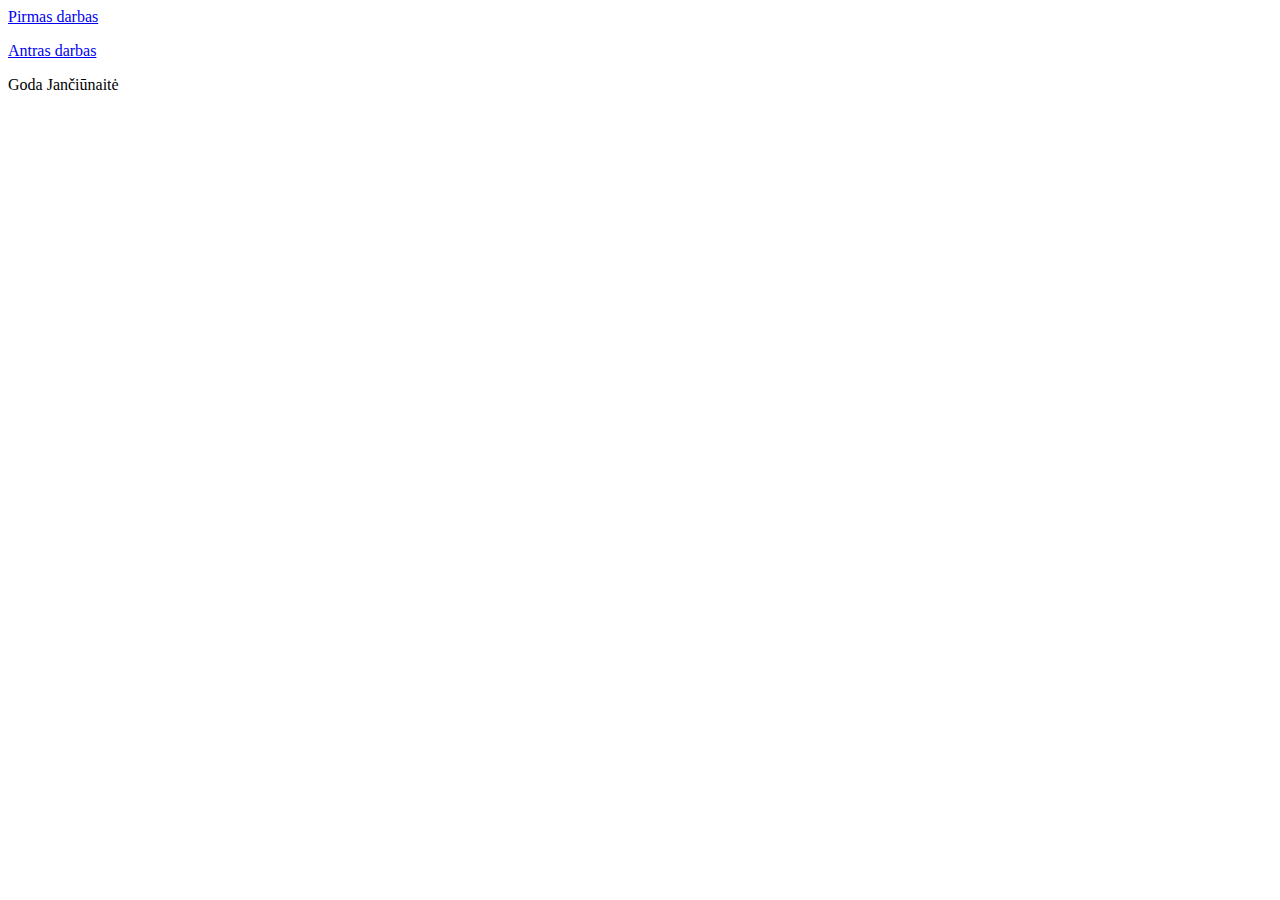
==== index.html @ 1cb9c03c "Rename darbai to index.html" ====
<html>
	<head>
		<meta charset="utf-8">
	</head>
	<body>
		<p><a href="Darbas kelionė/1.html"> Pirmas darbas</a></p>
		<p><a href="Darbas receptai/index.txt"> Antras darbas</a> </p>
		<p>Goda Jančiūnaitė</p> 
	</body>
</html>
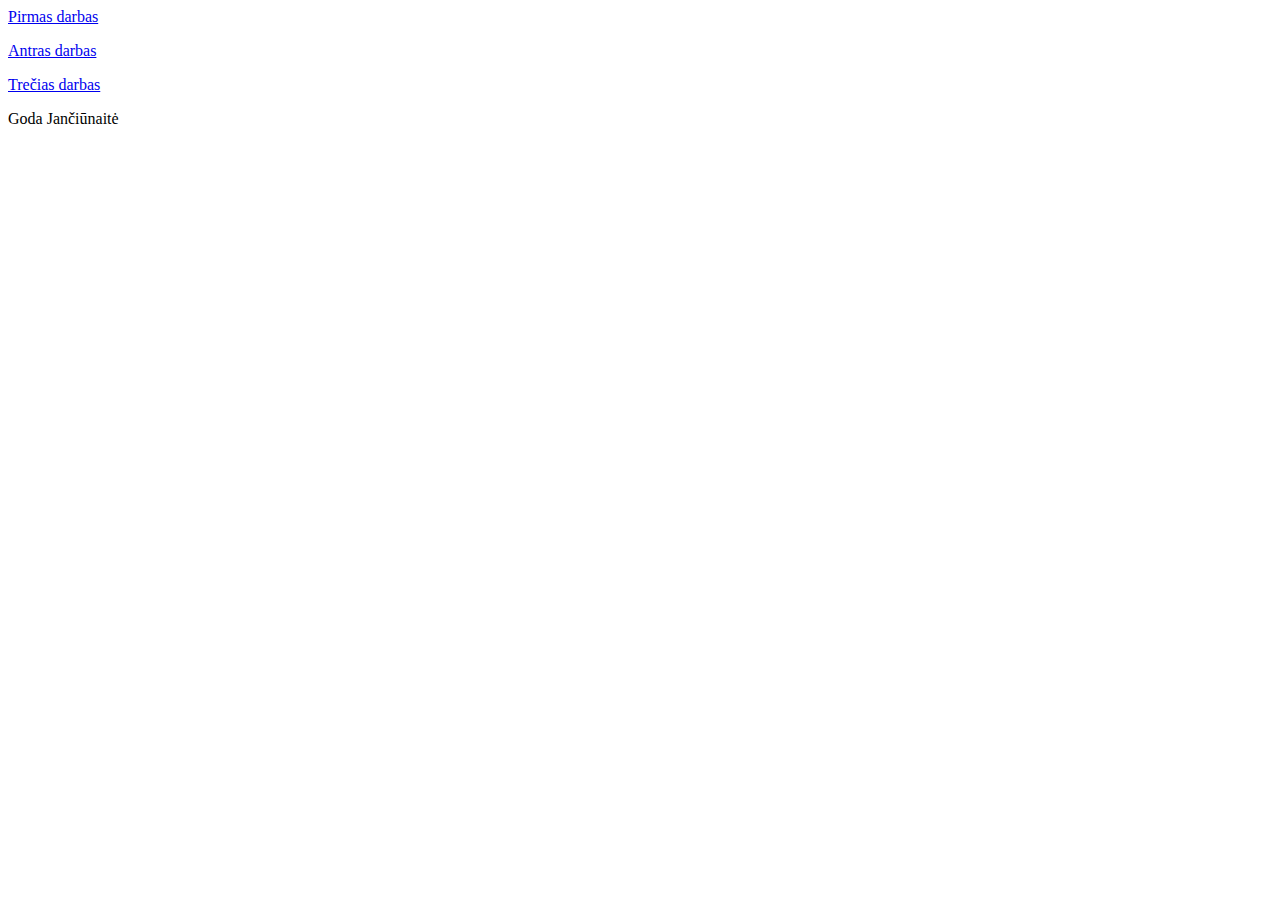
==== commit 0d2b8e4f: "Update index.html" ====
--- a/index.html
+++ b/index.html
@@ -4,7 +4,8 @@
 	</head>
 	<body>
 		<p><a href="Darbas kelionė/1.html"> Pirmas darbas</a></p>
-		<p><a href="Darbas receptai/index.txt"> Antras darbas</a> </p>
+		<p><a href="Darbas receptai/index.html"> Antras darbas</a></p>
+		<p><a href="3 darbas Blogas/index.html"> Trečias darbas</a></p>
 		<p>Goda Jančiūnaitė</p> 
 	</body>
 </html>
